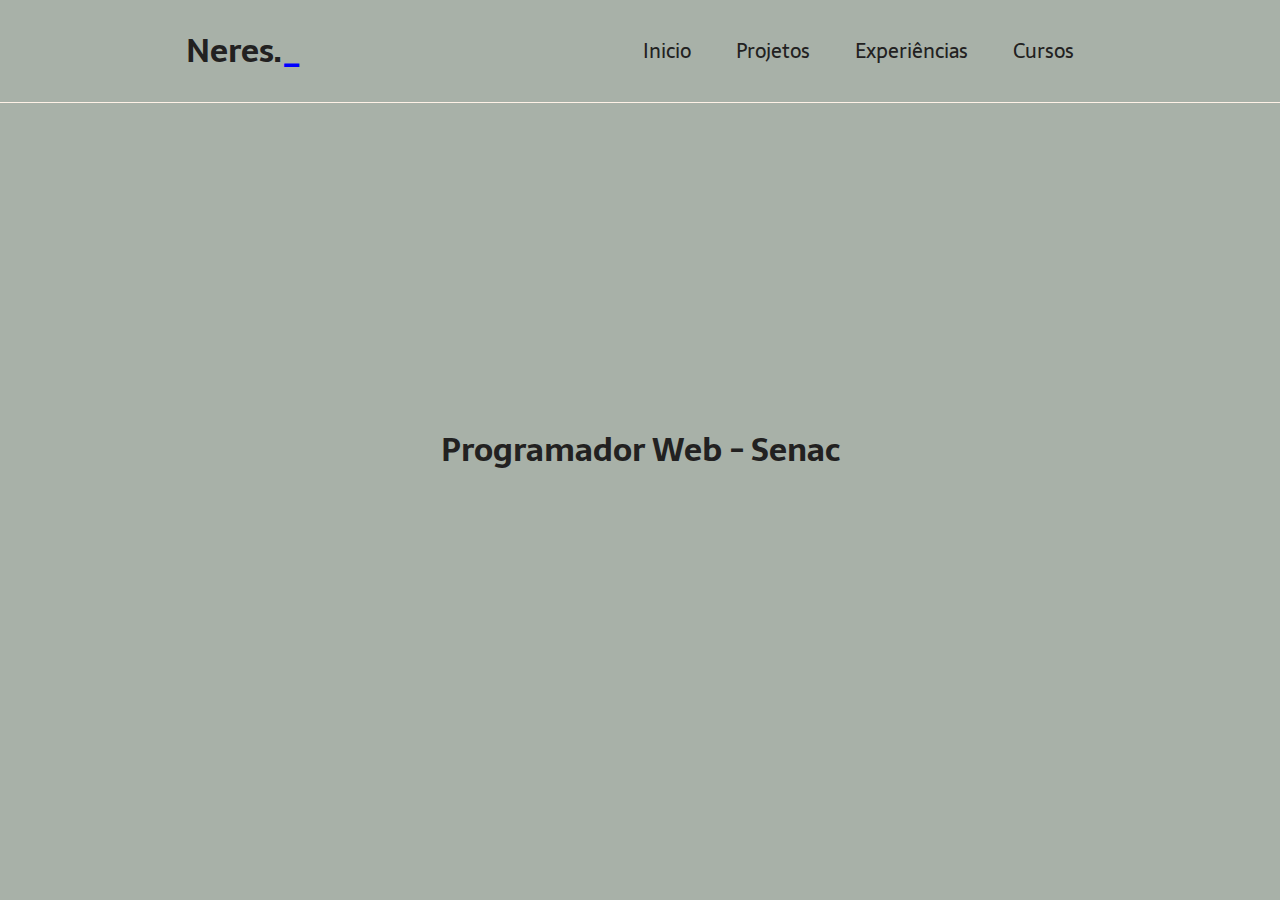
==== cursos.html @ 3c07c2e4 "Página para hospedar" ====
<!DOCTYPE html>
<html lang="pt-BR">

<head>
    <meta charset="UTF-8">
    <meta name="viewport" content="width=device-width, initial-scale=1.0">
    <title>Rodrigo Neres</title>
    <link rel="stylesheet" href="/CSS/style.css">
</head>

<body>
    <div class="container">
        <header>
            <div class="nome-topo">
                <h1>Neres.<span>_</span></h1>
            </div>
            <div class="navegacao">
                <nav>
                    <a href="index.html" class="link-nav">Inicio</a>
                    <a href="projetos.html" class="link-nav">Projetos</a>
                    <a href="experiencias.html" class="link-nav">Experiências</a>
                    <a href="cursos.html" class="link-nav">Cursos</a>
                </nav>

            </div>
        </header>
        <main>
            <div class="curso">
                <h1>Programador Web - Senac</h1>
            </div>
            
    </div>
    </main>
    </div>
</body>



</html>
---- CSS/style.css ----
@import url('https://fonts.googleapis.com/css2?family=Sarala:wght@400;700&display=swap');

* {
    font-family: "Sarala", sans-serif;
    box-sizing: border-box;
    text-decoration: none;
    margin: 0;
    padding: 0;
    color: #222121
}

html,
body {
    margin: 0;
    height: 100%;
}

.container {

    min-height: 100vh;
    display: flex;
    flex-direction: column;
    background-color: rgb(168, 177, 168);
    background-repeat: no-repeat;
    background-size: cover;
    background-position: center;
}

.main-inicial {
    flex: 1;
    min-width: 100%;

}



header {
    display: flex;
    justify-content: space-around;
    padding: 25px;
    align-items: center;
    flex-direction: row;

}


span {
    color: blue;
}

nav {
    text-align: center;
    font-size: 20px;
    gap: 30px;
}

a {

    padding: 20px;

}

header,
nav a:hover {
    color: blue;
    transition-duration: 0.4s;

}

main {

    border-top: 0.5px solid #FFF2E7;
    flex-direction: column;
    text-align: center;
}

.conteudo-principal {
    font-size: 60px;
    margin-top: 50px;

}

.conteudo-secundario {

    font-size: 30px;
    font-weight: 100;
    margin-bottom: 5rem;
}


footer {

    border-top: 0.5px solid #FFF2E7;
    padding: 1em;
    display: flex;
    margin-top: auto;

}

footer div {
    margin: 0 auto;
    display: flex;
    gap: 30px;
    transition-duration: 0.5s;



}

footer img {

    height: auto;
    width: 30px;
    border-radius: 10px;

}



footer img:hover {


    background-color: blue;


}


.projetos {
    position: absolute;
    transform: translate(-50%, -50%);
    top: 50%;
    left: 50%;

}

.projetos :hover {
    color: blue;
    transition-duration: 0.4s;

}

.experiencias {
    position: absolute;
    transform: translate(-50%, -50%);
    top: 50%;
    left: 50%;


}

.curso {
    position: absolute;
    transform: translate(-50%, -50%);
    top: 50%;
    left: 50%;

}


@media (min-width: 150px) and (max-width: 600px) {





    body {
        overflow: auto;


    }

    header {
        flex-direction: column;
        align-items: center;
        width: 100%;

    }

    .nome-topo {
        padding-bottom: 15px;
    }

    header h1 {
        font-size: 25px;
    }

    nav {
        font-size: 15px;
    }

    a {
        padding: 15px;
    }

    main {

        padding: 4rem 2rem;
    }

    .conteudo-principal {
        font-size: 1.6rem;
        margin-top: 2px;

    }

    .conteudo-secundario {
        font-size: 1rem;
        margin-bottom: 0.5rem;
    }

    footer div {
        padding-top: 3rem;
        gap: 20px;
    }

}


@media (min-width: 601px) and (max-width: 1024px) {



    .container {
        display: flex;

    }

    body {
        overflow: auto;


    }

    nav {
        font-size: 20px;
    }

    main {
        padding: 30px 20px;
    }

    .conteudo-principal {

        margin-top: px;
    }

    .conteudo-secundario {

        margin-bottom: 0.5rem;
    }


    main h2 {
        font-size: 25px;
    }
}
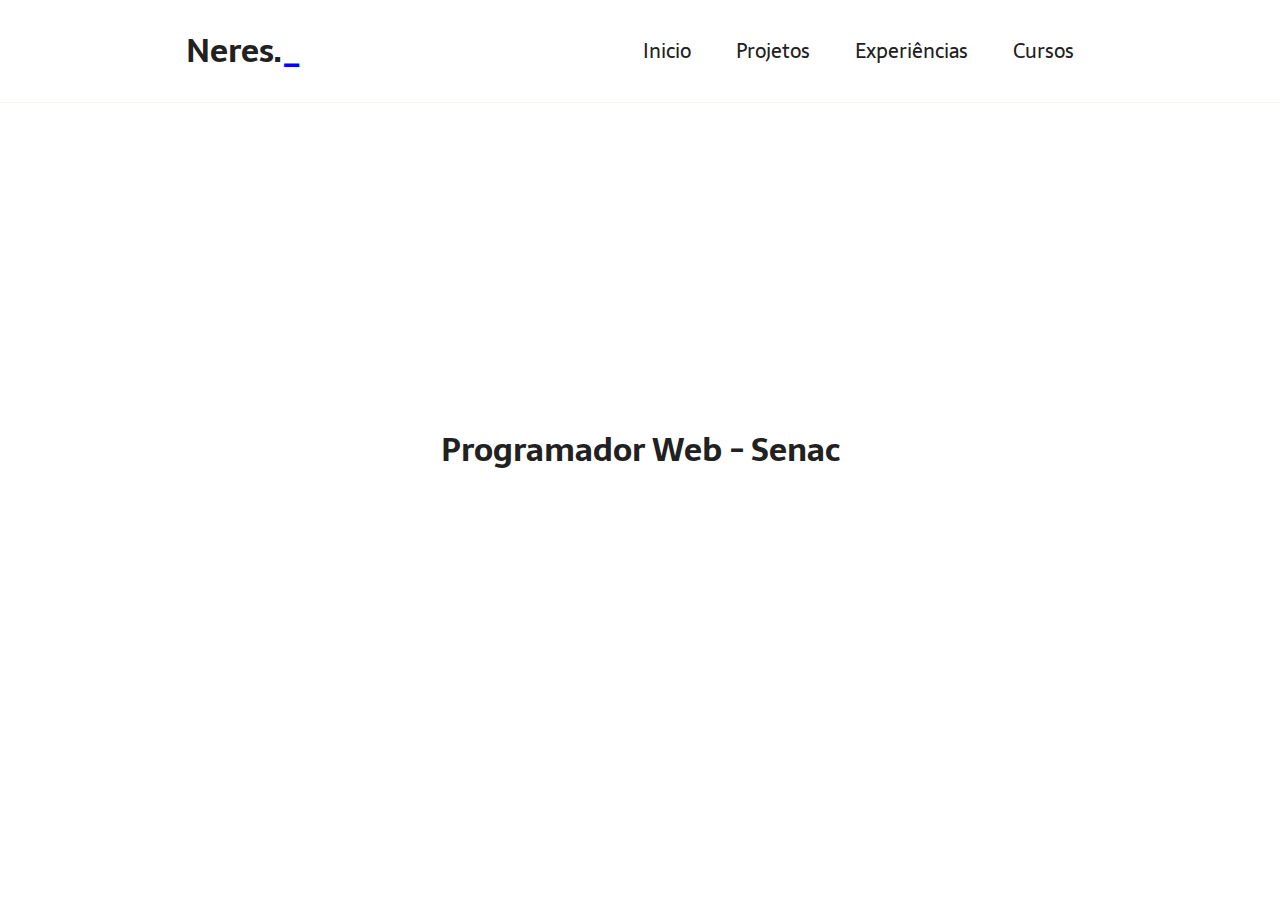
==== commit 0793a5e7: "feita alteração dos caminhos do CSS das views e adicionado o link do estante_webb" ====
--- a/cursos.html
+++ b/cursos.html
@@ -5,7 +5,7 @@
     <meta charset="UTF-8">
     <meta name="viewport" content="width=device-width, initial-scale=1.0">
     <title>Rodrigo Neres</title>
-    <link rel="stylesheet" href="/CSS/style.css">
+    <link rel="stylesheet" href="CSS/style.css">
 </head>
 
 <body>
--- a/CSS/style.css
+++ b/CSS/style.css
@@ -20,10 +20,25 @@
     min-height: 100vh;
     display: flex;
     flex-direction: column;
-    background-color: rgb(168, 177, 168);
+    animation:infinite mudancaFundo 5s;
     background-repeat: no-repeat;
     background-size: cover;
     background-position: center;
+}
+
+@keyframes mudancaFundo{
+    0%{
+        background-color: #6424a069;
+    }
+
+    50%{
+        background-color: #57197a;
+    }
+
+    100%{
+        background-color: #4b0f74;
+    }
+
 }
 
 .main-inicial {
@@ -145,8 +160,33 @@
     transform: translate(-50%, -50%);
     top: 50%;
     left: 50%;
-
-
+    animation: moveExperiencia 6s linear infinite;
+    background-color: red;
+    border-radius: 50px;
+
+
+}
+
+@keyframes moveExperiencia{
+    0%{
+        transform: translate(0, 0);
+    }
+
+    25%{
+        transform: translate(-200px, 0);
+    }
+
+    50%{
+        transform: translate(-200px, -200px);
+    }
+
+    75%{
+        transform: translate(0, -200px);
+    }
+
+    100%{
+        transform: translate(0, 0);
+    }
 }
 
 .curso {
@@ -186,21 +226,23 @@
     }
 
     nav {
-        font-size: 15px;
+        font-size: 0.7rem;
+        
+
     }
 
     a {
-        padding: 15px;
+        padding: 9px;
     }
 
     main {
 
-        padding: 4rem 2rem;
+        
     }
 
     .conteudo-principal {
-        font-size: 1.6rem;
-        margin-top: 2px;
+        font-size: 1.5rem;
+        
 
     }
 
@@ -232,8 +274,12 @@
 
     }
 
+    a {
+       padding: 0.7rem;
+    }
+
     nav {
-        font-size: 20px;
+        font-size: 15px;
     }
 
     main {
@@ -242,7 +288,7 @@
 
     .conteudo-principal {
 
-        margin-top: px;
+        font-size: 2.1rem;
     }
 
     .conteudo-secundario {
@@ -252,6 +298,6 @@
 
 
     main h2 {
-        font-size: 25px;
+        font-size: 20px;
     }
 }